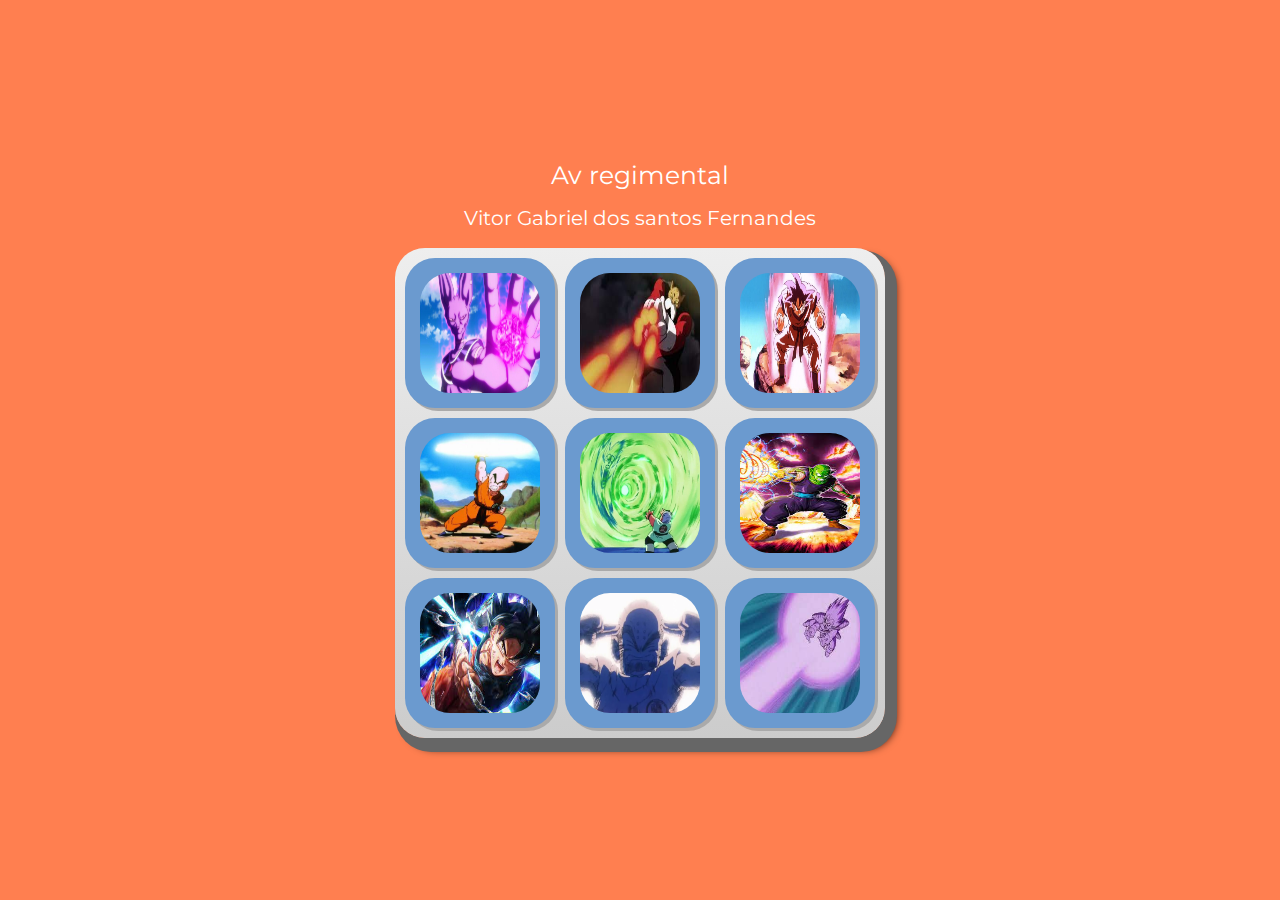
==== Regimental/index.html @ aa631a83 "Add files via upload" ====
<!DOCTYPE html>
<html lang="pt-BR">
<head>
    <meta charset="UTF-8">
    <meta http-equiv="X-UA-Compatible" content="IE=edge">
    <meta name="viewport" content="width=device-width, initial-scale=1.0">

    <title>Rádio Grêmio Estudantil</title>

    <link rel="preconnect" href="https://fonts.googleapis.com">
    <link rel="preconnect" href="https://fonts.gstatic.com" crossorigin>
    <link href="https://fonts.googleapis.com/css2?family=Montserrat:wght@500;600&display=swap" rel="stylesheet">

    <link rel="icon" type="image/png" href="images/efeitos_sonoros.png">
    <link rel="stylesheet" href="css/reset.css">
    <link rel="stylesheet" href="css/estilos.css">

</head>
<body>

    <h1>Av regimental</h1>
    <h2>Vitor Gabriel dos santos Fernandes</h2>

    <section class="teclado">
        <button class="tecla tecla_aplausos"><img src="images/bills.jpg" alt="Aplausos" id="golpes"></button>
        <button class="tecla tecla_vaia"><img src="images/justice flash.jpg" alt="Vaia" id="golpes"></button>
        <button class="tecla tecla_risada"><img src="images/Kaioken-Dragon-Ball-capa-890x466.jpg" alt="Risada" id="golpes"></button>

        <button class="tecla tecla_errado"><img src="images/kienzan.jpg" alt="Errado" id="golpes"></button>
        <button class="tecla tecla_grilo"><img src="images/mafuba.webp" alt="Grilo" id="golpes"></button>
        <button class="tecla tecla_tambores"><img src="images/picollojpg" alt="Tambores" id="golpes"></button>

        <button class="tecla tecla_trombeta"><img src="images/Sem título.jpg" alt="Trombeta" id="golpes"></button>
        <button class="tecla tecla_dinheiro"><img src="images/taioken.webp" alt="Dinheiro" id="golpes"></button>
        <button class="tecla tecla_vitoria"><img src="images/vegeta 2.jpg" alt="Vitória" id="golpes"></button>
    </section>

    <audio src="sounds/Dragon Ball Super Hakai Sound Effect.mp3" id="som_tecla_aplausos"></audio>
    <audio src="sounds/Toppo justice flash.mp3" id="som_tecla_vaia"></audio>
    <audio src="sounds/Goku Ssj Blue Kaioken Sound Effect.mp3" id="som_tecla_risada"></audio>
    <audio src="sounds/apenas um teste deeeeeeeeeeeeee kienzan.mp3" id="som_tecla_errado"></audio>
    <audio src="sounds/Piccolo demonstra o Mafuba . Dragon ball super _ episódio 64 legendado.mp3" id="som_tecla_grilo"></audio>
    <audio src="sounds/Use the Makankosappo.mp3" id="som_tecla_tambores"></audio>
    <audio src="sounds/tomp3.cc - GOKU Kamehameha.mp3" id="som_tecla_trombeta"></audio>
    <audio src="sounds/TAIO KEN TAIYOKEN Ataque DRAGON BALL DRAGON BALL Z.mp3" id="som_tecla_dinheiro"></audio>
    <audio src="sounds/Dragon Ball Super Galick Gun Sound Effect.mp3" id="som_tecla_vitoria"></audio>

</body>
</html>
---- Regimental/css/estilos.css ----
:root {
  --cinza: #aaa;
  --vermelha: #e93d50;
  --vermelha-escura: #af303f;
  --branca: #fff;
  --luz: #6d636300;
}

body {
  align-items: center;
  background-color: coral;
  display: flex;
  justify-content: center;
  flex-direction: column;
  font-family: 'Montserrat', sans-serif;
  min-height: 100vh;
}

h1 {
  color: var(--branca);
  margin-bottom: 20px;
  font-size: 25px;
}

h2 {
  color: var(--branca);
  margin-bottom: 20px;
  font-size: 20px;
}

.teclado {
  background: linear-gradient(to bottom, #eeeeee 0%,#cccccc 100%);
  box-shadow: 6px 8px 0 6px #666, 10px 10px 10px #000;
  border-radius: 30px;
  display: grid;
  gap: 10px;
  grid-template-columns: repeat(3, 1fr);
  padding: 10px;
}

.tecla {
  background-color: rgb(107, 154, 207);
  border-radius: 30px;
  box-shadow: 3px 3px 0 var(--cinza);
  color: #4e4a4a;
  cursor: pointer;
  height: 150px;
  font-size: 1.75em;
  font-weight: bold;
  line-height: 120px;
  text-align: center;
  width: 150px;
}

.tecla.ativa,
.tecla:active {
  background-color:#4e4a4a;
  border: 4px solid  #5e5959;
  box-shadow: 3px 3px 0 var(#6d636300)inset;
  color: var(--branca);
  outline: none;
}

.tecla.focus,
.tecla:focus {
  outline: none;
  box-shadow: 1px 1px 10px var(--luz);
}

.tecla.ativa:focus,
.tecla:active:focus {
  box-shadow: 3px 3px 0 var(#6d636300) inset, 1px 1px 10px var(--luz);
}
#golpes{
  width: 120px;
  height: 120px;
  margin-top: 15px;
  border-radius: 30px;
}
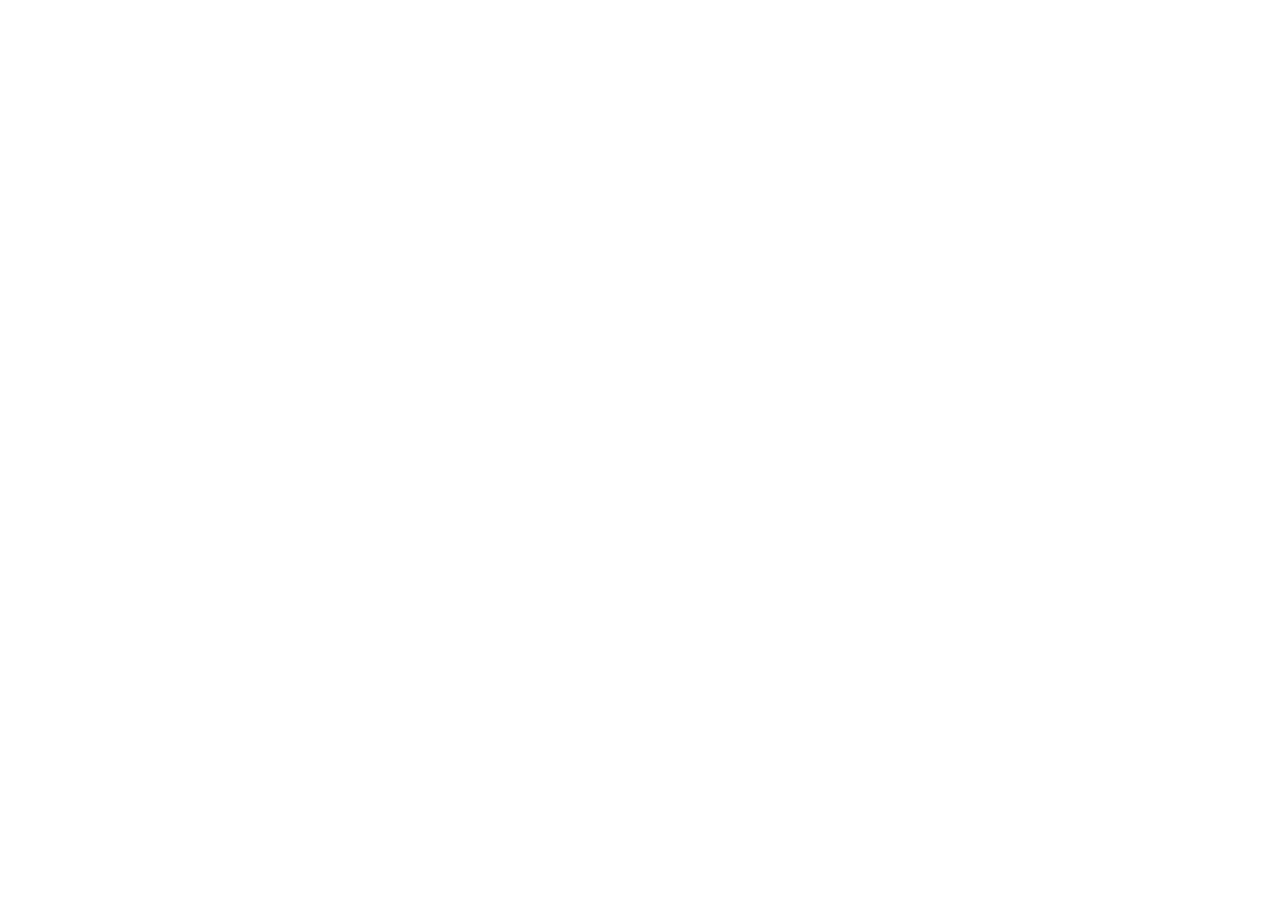
==== commit 54790372: "Update index.html" ====
--- a/Regimental/index.html
+++ b/Regimental/index.html
@@ -5,7 +5,7 @@
     <meta http-equiv="X-UA-Compatible" content="IE=edge">
     <meta name="viewport" content="width=device-width, initial-scale=1.0">
 
-    <title>Rádio Grêmio Estudantil</title>
+    <title>Regimental<title>
 
     <link rel="preconnect" href="https://fonts.googleapis.com">
     <link rel="preconnect" href="https://fonts.gstatic.com" crossorigin>
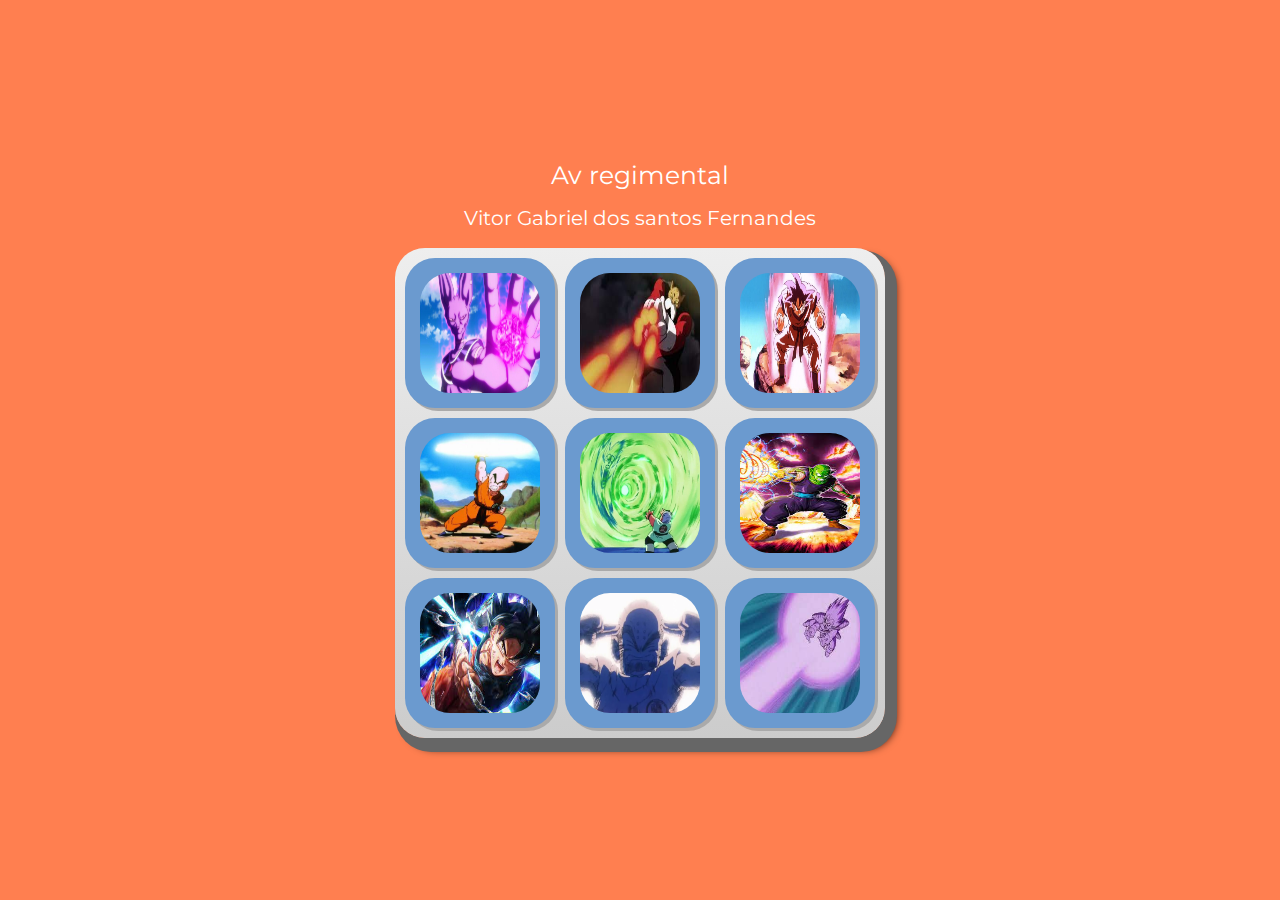
==== commit 739dc420: "Update index.html" ====
--- a/Regimental/index.html
+++ b/Regimental/index.html
@@ -5,7 +5,7 @@
     <meta http-equiv="X-UA-Compatible" content="IE=edge">
     <meta name="viewport" content="width=device-width, initial-scale=1.0">
 
-    <title>Regimental<title>
+    <title>Regimental</title>
 
     <link rel="preconnect" href="https://fonts.googleapis.com">
     <link rel="preconnect" href="https://fonts.gstatic.com" crossorigin>
